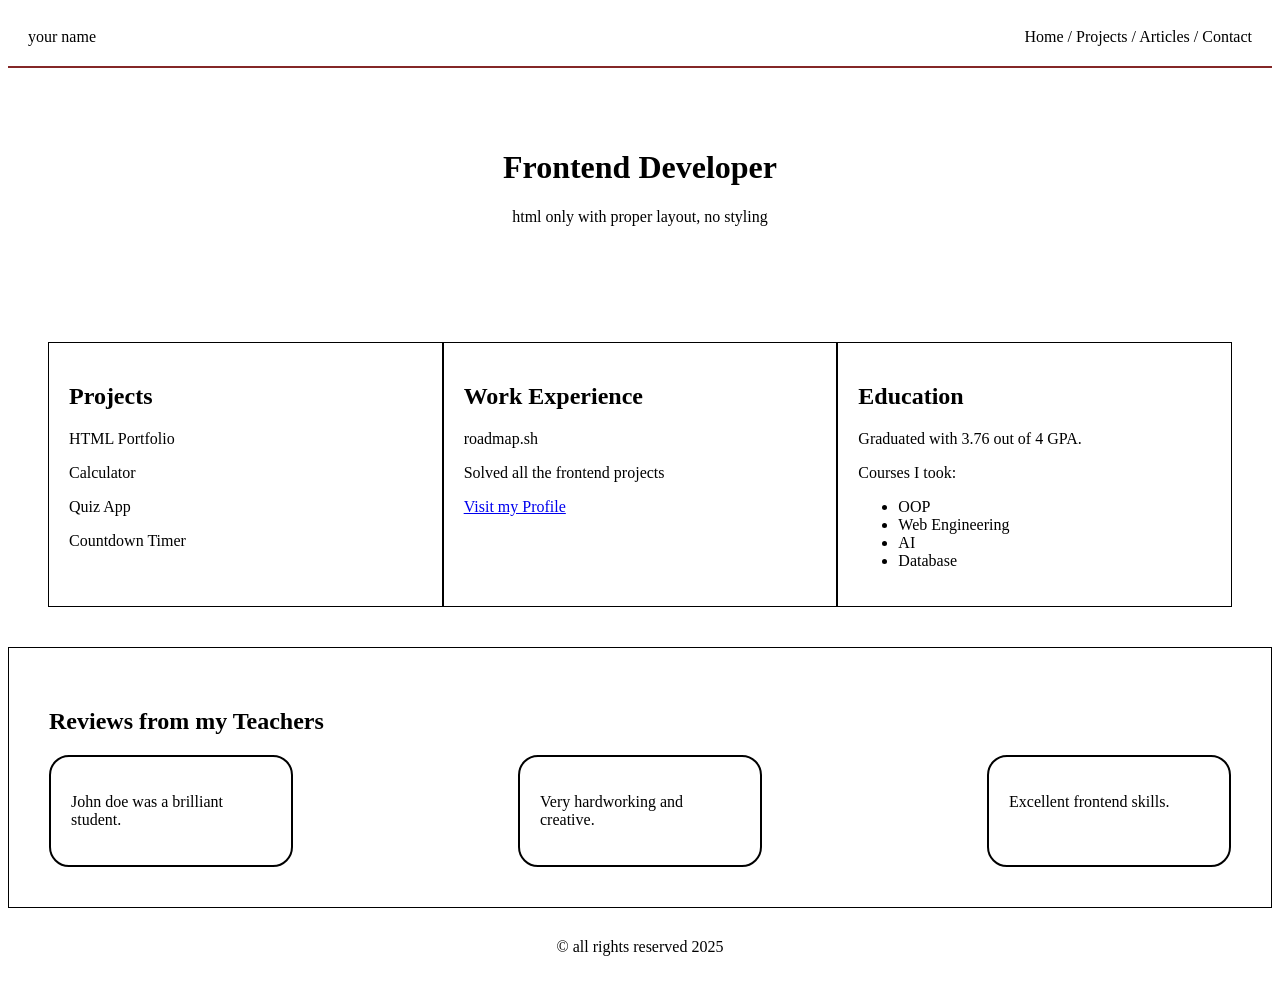
==== taowed.html @ c72662f4 "update web" ====
<!DOCTYPE html>
<html lang="en">
<head>
    <meta charset="UTF-8">
    <meta name="viewport" content="width=device-width, initial-scale=1.0">
    <link rel="stylesheet" href="taowed.css">
    <title>Document</title>
</head> 
<body>

    <div class="hop1">

        <div class="logo">
            your name
        </div>

        <div class="menu">
            Home /
            Projects /
            Articles /
            Contact
        </div>

    </div>

    <div class="hop2">

        <h1>Frontend Developer</h1>

        <p>html only with proper layout, no styling</p>

    </div>

    <div class="hop3">

        <div class="box">
            <h2>Projects</h2>

            <p>HTML Portfolio</p>
            <p>Calculator</p>
            <p>Quiz App</p>
            <p>Countdown Timer</p>
        </div>

        <div class="box">
            <h2>Work Experience</h2>

            <p>roadmap.sh</p>

            <p>Solved all the frontend projects</p>

            <a href="#">Visit my Profile</a>
        </div>

        <div class="box">
            <h2>Education</h2>

            <p>Graduated with 3.76 out of 4 GPA.</p>

            <p>Courses I took:</p>

            <ul>
                <li>OOP</li>
                <li>Web Engineering</li>
                <li>AI</li>
                <li>Database</li>
            </ul>
        </div>

    </div>

    <div class="hop4">

        <h2>Reviews from my Teachers</h2>

        <div class="review-container">

            <div class="review">
                <p>John doe was a brilliant student.</p>
            </div>

            <div class="review">
                <p>Very hardworking and creative.</p>
            </div>

            <div class="review">
                <p>Excellent frontend skills.</p>
            </div>

        </div>

    </div>

    <footer>
        © all rights reserved 2025
    </footer>

</body>
</html>
---- taowed.css ----
.hop1 {
    display: flex;

    justify-content: space-between;

    padding: 20px;

    border-bottom: 2px solid rgb(132, 39, 39);
   
    
}

.hop2 {
    text-align: center;

    padding: 60px;
    
}

.hop3 {
    display: flex;

    justify-content: space-between;
    padding: 40px;
}

.hop4 {
    padding: 40px;

    border: 1px solid black;
}


.box {
    width: 33%;
    border: 1px solid black;

    

    padding: 20px;
}

.reviews {
    padding: 40px;
}

.review-container {
    display: flex;

    justify-content: space-between;
    gap: 20px;
   

}

.review {
    width: 200px;

    border: 2px solid black;

    border-radius: 20px;

    padding: 20px;
   
}

footer {
    text-align: center;

    padding: 30px;
}
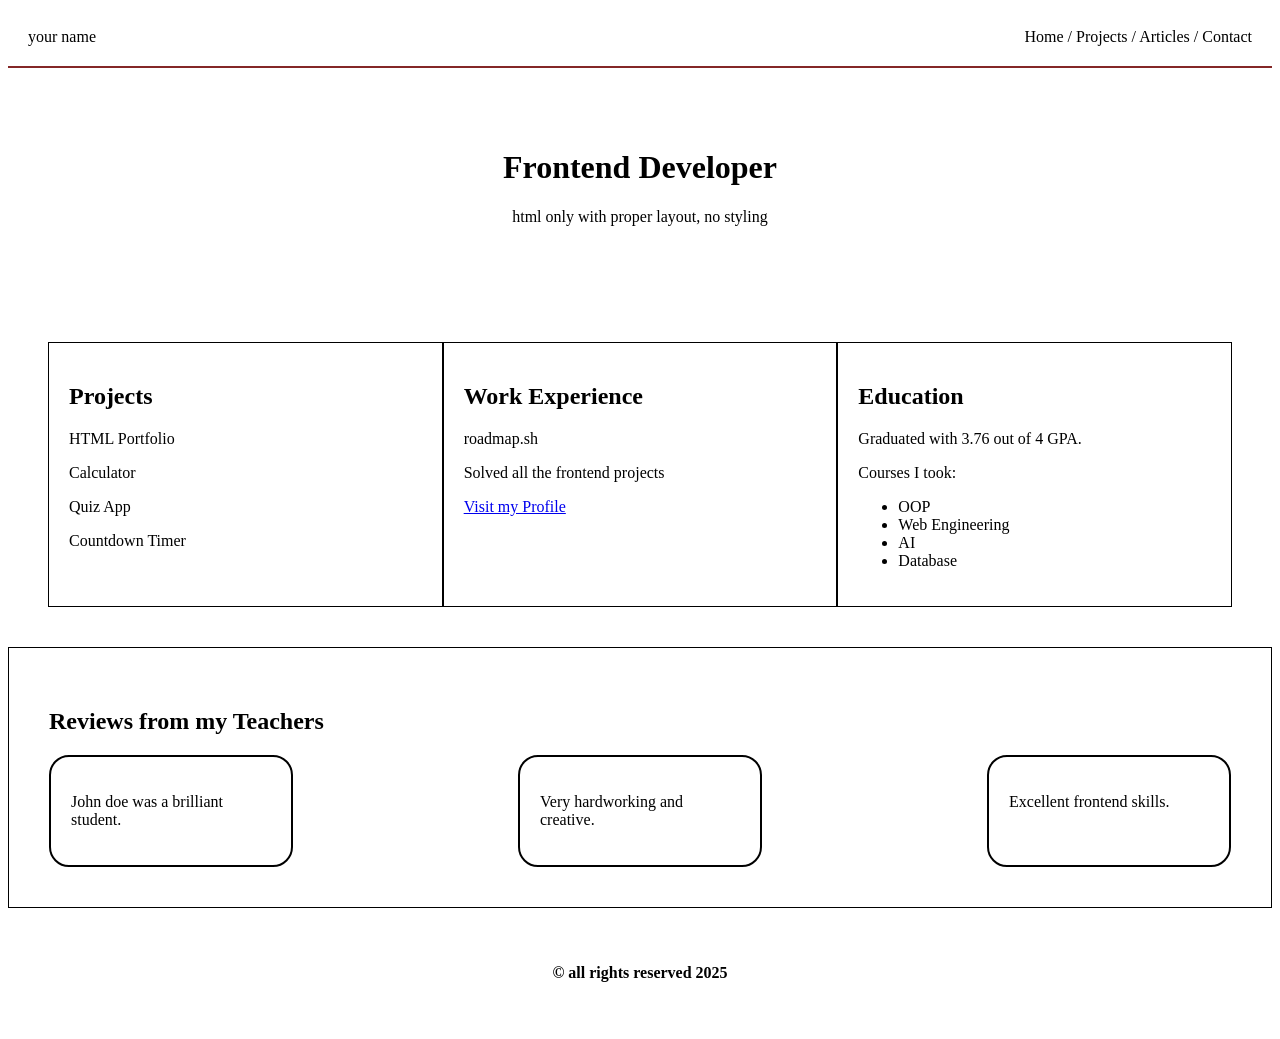
==== commit 74df68d1: "update giao dien" ====
--- a/taowed.html
+++ b/taowed.html
@@ -91,9 +91,9 @@
 
     </div>
 
-    <footer>
-        © all rights reserved 2025
-    </footer>
+    <h5> © all rights reserved 2025 </h5>
+        
+   
 
 </body>
 </html>
--- a/taowed.css
+++ b/taowed.css
@@ -64,8 +64,9 @@
    
 }
 
-footer {
+h5 {
     text-align: center;
 
     padding: 30px;
+    font-size: 16px;
 }
